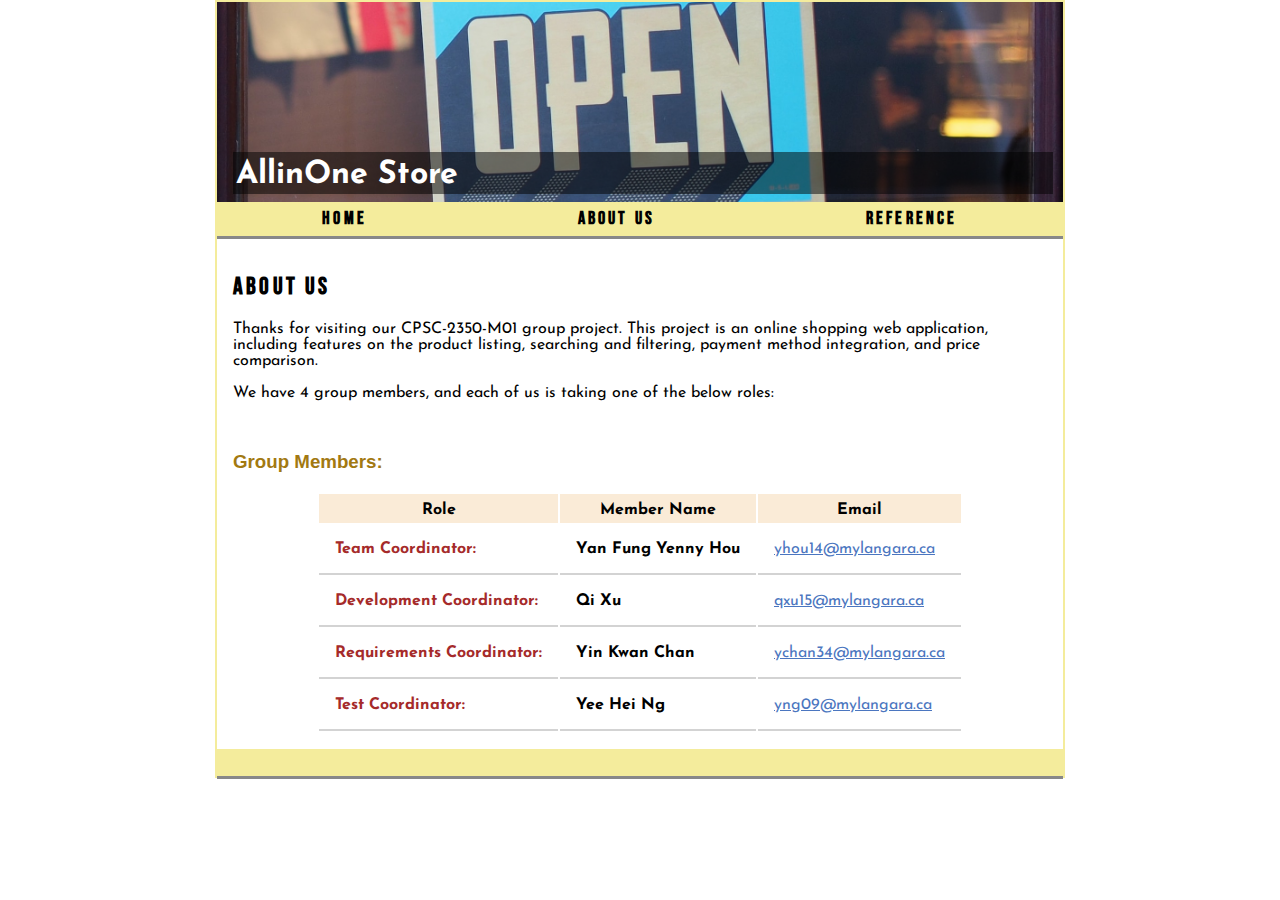
==== aboutus.html @ c764c2a9 "First release of the project" ====
<!DOCTYPE html>
<html lang="en">

<head>
    <meta charset="utf-8">
    <title>CPSC 2350 Software Practices</title>
    <link rel="stylesheet" href="css/style.css">
</head>

<body>
    <div id="wrapper">
        <header>
            <h1>AllinOne Store</h1>
        </header>

        <nav>
            <ul>
                <li><a href="index.html">Home</a></li>
                <li><a href="aboutus.html">About Us</a></li>
                <li><a href="reference.html">Reference</a></li>
            </ul>
        </nav>

        <main>
            <section id="aboutus">
                <div class="text">
                    <h2>About Us</h2>
                    <p>Thanks for visiting our CPSC-2350-M01 group project. This project is an online shopping web application, including features on the product listing, searching and filtering, payment method integration, and price comparison.
                    </p>
                    <p>We have 4 group members, and each of us is taking one of the below roles:</p>
                    <p>&nbsp;</p>

                    <h3>Group Members:</h3>
                    <div id="biography">
                        <table>
                            <tr>
                                <th>Role</th>
                                <th>Member Name</th>
                                <th>Email</th>
                            </tr>
                            <tr>
                                <td>Team Coordinator: </td>
                                <td>Yan Fung Yenny Hou</td>
                                <td><a href="mailto:yhou14@mylangara.ca">yhou14@mylangara.ca</a></td>
                            </tr>
                            <tr>
                                <td>Development Coordinator: </td>
                                <td>Qi Xu</td>
                                <td><a href="mailto:qxu15@mylangara.ca">qxu15@mylangara.ca</a></td>
                            </tr>
                            <tr>
                                <td>Requirements Coordinator: </td>
                                <td>Yin Kwan Chan</td>
                                <td><a href="mailto:ychan34@mylangara.ca">ychan34@mylangara.ca</a></td>
                            </tr>
                            <tr>
                                <td>Test Coordinator: </td>
                                <td>Yee Hei Ng</td>
                                <td><a href="mailto:yng09@mylangara.ca">yng09@mylangara.ca</a></td>
                            </tr>
                        </table>
                    </div>
                </div>
            </section>
        </main>

        <footer>&nbsp;</footer>
    </div>
</body>

</html>
---- css/style.css ----
@import url('https://fonts.googleapis.com/css2?family=Bebas+Neue&family=Josefin+Sans:wght@300;400;600&display=swap');

html {
    font-family: "Josefin Sans", sans-serif;
}

body {
    max-width: 850px;
    margin: auto;
}

h1 {
    width: 100%;
    background-color: rgba(0, 0, 0, .5);
    color: white;
    vertical-align: middle;
    padding: .4rem .2rem .2rem .2rem;
    margin-top: 8.4rem;
}

h2 {
    font-family: "Bebas Neue", sans-serif;
    letter-spacing: .2rem;
}

h3 {
    font-family: Arial, Helvetica, sans-serif;
    color:rgb(162, 121, 17);
}

a {
    color: rgb(75, 118, 192);
}

main {
    padding: 1rem;
}

#viewport {
    height: 90vh;
}

#wrapper {
    border: 2px solid rgb(244, 236, 156);
}

/* header */
header {
    background-image: url(../assets/Images/mike-petrucci-c9FQyqIECds-unsplash-cut.jpg);
    background-size: cover;
    box-sizing: border-box;
    height: 200px;
    padding: 1rem;
    position: relative;
}

/* Navigation */
nav, footer {
    font-family: "Bebas Neue", sans-serif;
    font-weight: bold;
    font-size: large;
    letter-spacing: .2rem;
    background-color: rgb(244, 236, 156);
    padding:.2rem 0;
    box-shadow: 0px 3px #888888;
}

nav ul {
    display: flex;
    justify-content: space-around;
    padding: 0;
    margin: 0;
}

nav ul li {
    list-style-type: none;
    padding: .2rem;
}

nav a {
    color: black;
    text-decoration: none;
}

/* Construction */
#construction {
    background-image: url(../assets/Images/jon-tyson-XmMsdtiGSfo-unsplash.jpg);
    background-size: cover;
    height: 300px;
}

/* About Us */
#aboutus #biography {
    display: flex;
    justify-content: center;
}

#aboutus table th {
    background-color: antiquewhite;
    padding: 0.5rem 0.4rem 0.3rem 0.4rem;
}

#aboutus table td {
    border-bottom: 2px solid lightgrey;
}

#aboutus table tr td {
    padding: 1rem;
}

#aboutus table tr td:nth-of-type(1) {
    color: brown;
    font-weight: bold;
}

#aboutus table tr td:nth-of-type(2) {
    font-weight: bold;
}

/* Reference */
#reference ul {
    margin: 1rem;
}
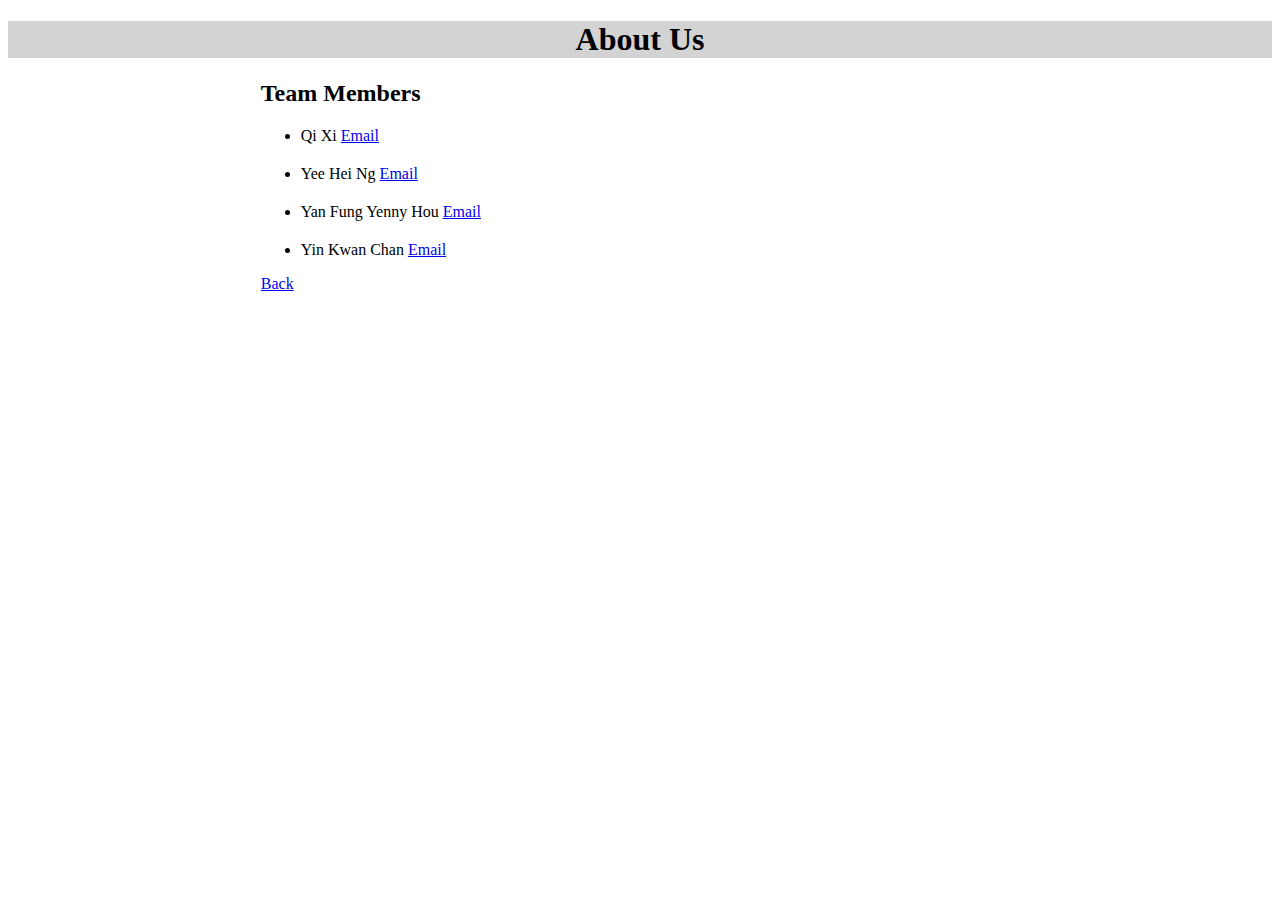
==== commit bb3c1daf: "Cloned and Removed All Files" ====
--- a/aboutus.html
+++ b/aboutus.html
@@ -1,71 +1,27 @@
 <!DOCTYPE html>
+
+
 <html lang="en">
+	<head>
+		<title> About us </title>
+		<link rel="stylesheet" href="CSS/aboutUsStyles.css">
+		<meta charset="utf-8">
+	</head>
 
-<head>
-    <meta charset="utf-8">
-    <title>CPSC 2350 Software Practices</title>
-    <link rel="stylesheet" href="css/style.css">
-</head>
-
-<body>
-    <div id="wrapper">
-        <header>
-            <h1>AllinOne Store</h1>
-        </header>
-
-        <nav>
-            <ul>
-                <li><a href="index.html">Home</a></li>
-                <li><a href="aboutus.html">About Us</a></li>
-                <li><a href="reference.html">Reference</a></li>
-            </ul>
-        </nav>
-
-        <main>
-            <section id="aboutus">
-                <div class="text">
-                    <h2>About Us</h2>
-                    <p>Thanks for visiting our CPSC-2350-M01 group project. This project is an online shopping web application, including features on the product listing, searching and filtering, payment method integration, and price comparison.
-                    </p>
-                    <p>We have 4 group members, and each of us is taking one of the below roles:</p>
-                    <p>&nbsp;</p>
-
-                    <h3>Group Members:</h3>
-                    <div id="biography">
-                        <table>
-                            <tr>
-                                <th>Role</th>
-                                <th>Member Name</th>
-                                <th>Email</th>
-                            </tr>
-                            <tr>
-                                <td>Team Coordinator: </td>
-                                <td>Yan Fung Yenny Hou</td>
-                                <td><a href="mailto:yhou14@mylangara.ca">yhou14@mylangara.ca</a></td>
-                            </tr>
-                            <tr>
-                                <td>Development Coordinator: </td>
-                                <td>Qi Xu</td>
-                                <td><a href="mailto:qxu15@mylangara.ca">qxu15@mylangara.ca</a></td>
-                            </tr>
-                            <tr>
-                                <td>Requirements Coordinator: </td>
-                                <td>Yin Kwan Chan</td>
-                                <td><a href="mailto:ychan34@mylangara.ca">ychan34@mylangara.ca</a></td>
-                            </tr>
-                            <tr>
-                                <td>Test Coordinator: </td>
-                                <td>Yee Hei Ng</td>
-                                <td><a href="mailto:yng09@mylangara.ca">yng09@mylangara.ca</a></td>
-                            </tr>
-                        </table>
-                    </div>
-                </div>
-            </section>
-        </main>
-
-        <footer>&nbsp;</footer>
-    </div>
-</body>
+	<body>
+		<h1> About Us</h1>	
+		
+		<div> 
+			<h2> Team Members </h2>
+			<ul>
+				<li> Qi Xi <a href="mailto:qxu15@mylangara.ca"> Email </a></li>
+				<li> Yee Hei Ng <a href="mailto:yng09@mylangara.ca"> Email </a></li>
+				<li> Yan Fung Yenny Hou <a href="mailto:yhou14@mylangara.ca"> Email </a></li>
+				<li> Yin Kwan Chan <a href="mailto:ychan34@mylangara.ca"> Email </a></li>
+			</ul>
+			<a href="index.html"> Back </a>
+		</div>
+		
+	</body>
 
 </html>--- a/CSS/aboutUsStyles.css
+++ b/CSS/aboutUsStyles.css
@@ -0,0 +1,12 @@
+h1{
+	text-align: center;
+	background-color: lightgrey;
+}
+
+div{
+	margin-left: 20%;
+}
+
+li{
+	margin-top: 20px;
+}